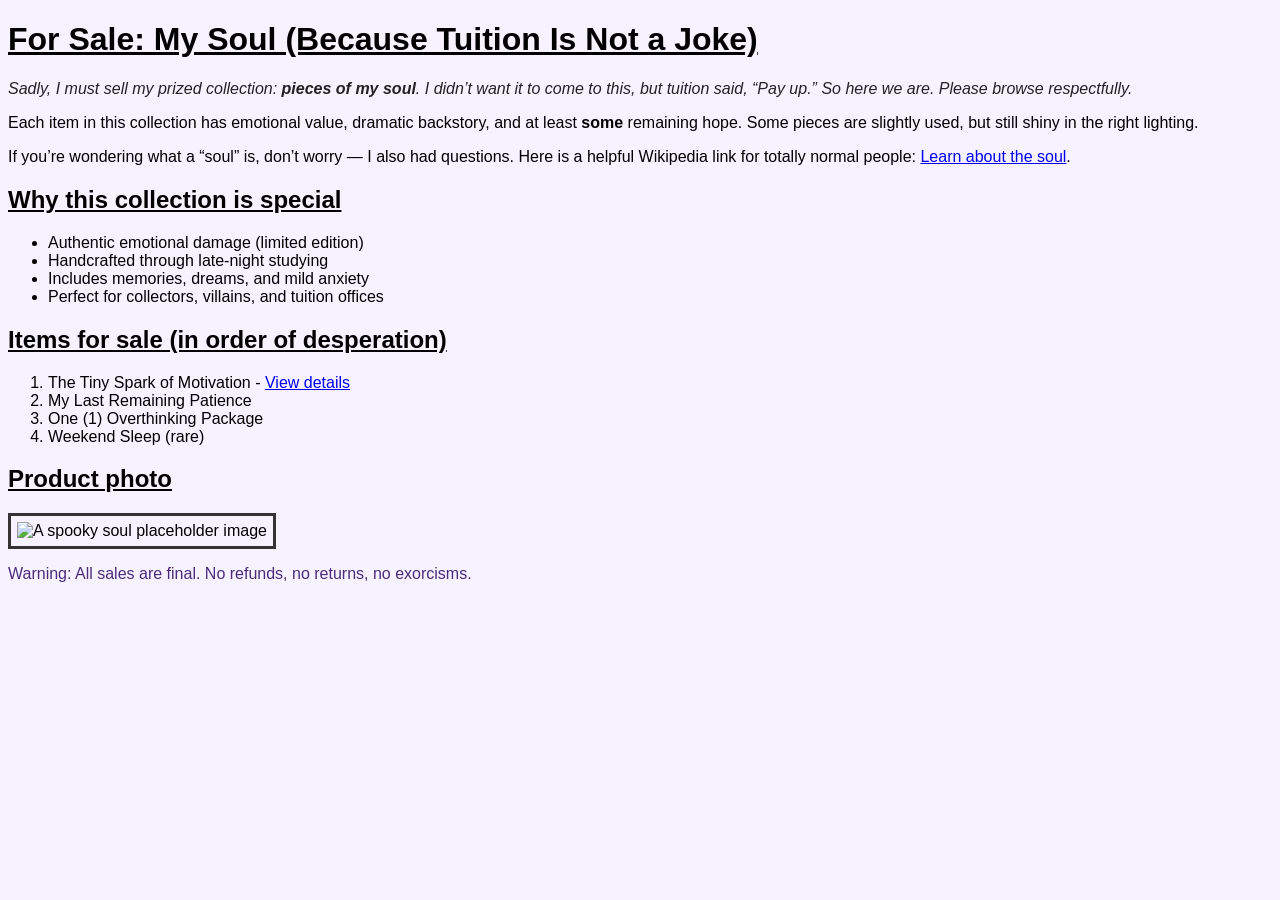
==== index.html @ ec8bb1bf "Initial commit" ====
<!DOCTYPE html>
<html lang="en">
<head>
  <meta charset="UTF-8">
  <title>For Sale: My Soul (Tuition Edition)</title>
  <link rel="stylesheet" href="style.css">
</head>

<body>
  <h1>For Sale: My Soul (Because Tuition Is Not a Joke)</h1>

  <p id="intro">
    Sadly, I must sell my prized collection: <b>pieces of my soul</b>.
    I didn’t want it to come to this, but tuition said, “Pay up.”
    So here we are. <i>Please browse respectfully.</i>
  </p>

  <p>
    Each item in this collection has emotional value, dramatic backstory,
    and at least <b>some</b> remaining hope. Some pieces are slightly used,
    but still shiny in the right lighting.
  </p>

  <p>
    If you’re wondering what a “soul” is, don’t worry — I also had questions.
    Here is a helpful Wikipedia link for totally normal people:
    <a href="https://en.wikipedia.org/wiki/Soul" target="_blank">Learn about the soul</a>.
  </p>

  <h2>Why this collection is special</h2>
  <ul>
    <li>Authentic emotional damage (limited edition)</li>
    <li>Handcrafted through late-night studying</li>
    <li>Includes memories, dreams, and mild anxiety</li>
    <li>Perfect for collectors, villains, and tuition offices</li>
  </ul>

  <h2>Items for sale (in order of desperation)</h2>
  <ol>
    <li>
      The Tiny Spark of Motivation
      - <a href="itemdetail1.html">View details</a>
    </li>
    <li>My Last Remaining Patience</li>
    <li>One (1) Overthinking Package</li>
    <li>Weekend Sleep (rare)</li>
  </ol>

  <h2>Product photo</h2>
  <img src="https://upload.wikimedia.org/wikipedia/commons/thumb/3/3d/Emoji_u1f47b.svg/512px-Emoji_u1f47b.svg.png"
       alt="A spooky soul placeholder image"
       id="mainPhoto">

  <p class="note">
    Warning: All sales are final. No refunds, no returns, no exorcisms.
  </p>
</body>
</html>
---- style.css ----
/* Background color of your pages */
body {
  background-color: #f7f2ff;
  font-family: Arial, sans-serif;
}

/* Text color for some part of the page */
.note {
  color: #4a2c7a;
}

/* Border around an HTML element */
#mainPhoto {
  border: 3px solid #333;
  padding: 6px;
}

/* Multiple selectors setting a single style */
h1, h2 {
  text-decoration: underline;
}

/* Specify a field by id */
#intro {
  color: #222;
  font-style: italic;
}

/* CSS attribute not discussed in class (simple + safe): border-radius */
#priceBox {
  border: 2px dashed #4a2c7a;
  padding: 10px;
  border-radius: 10px;
}
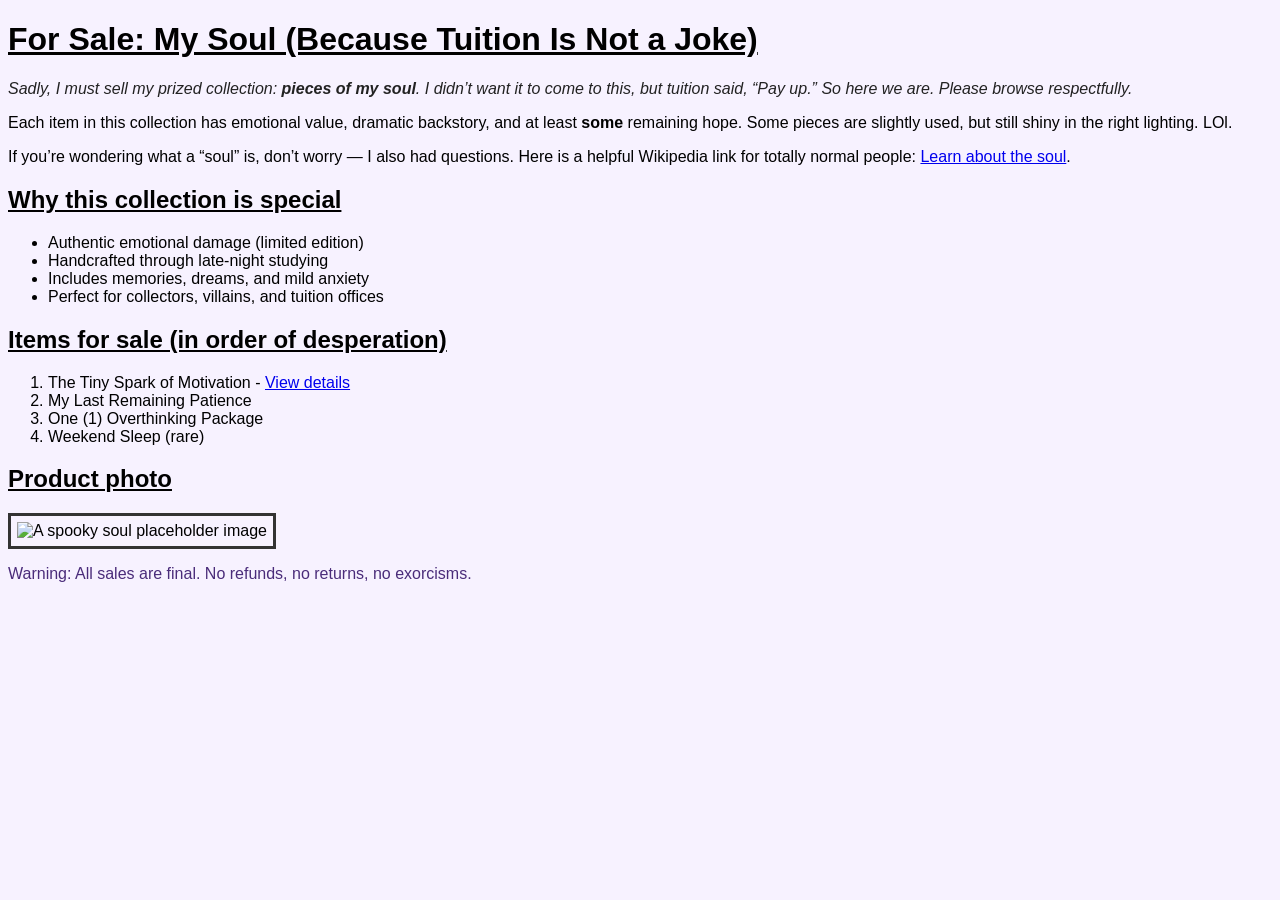
==== commit 4d10ed60: "Added small text to HTML" ====
--- a/index.html
+++ b/index.html
@@ -18,7 +18,7 @@
   <p>
     Each item in this collection has emotional value, dramatic backstory,
     and at least <b>some</b> remaining hope. Some pieces are slightly used,
-    but still shiny in the right lighting.
+    but still shiny in the right lighting. LOl.
   </p>
 
   <p>
